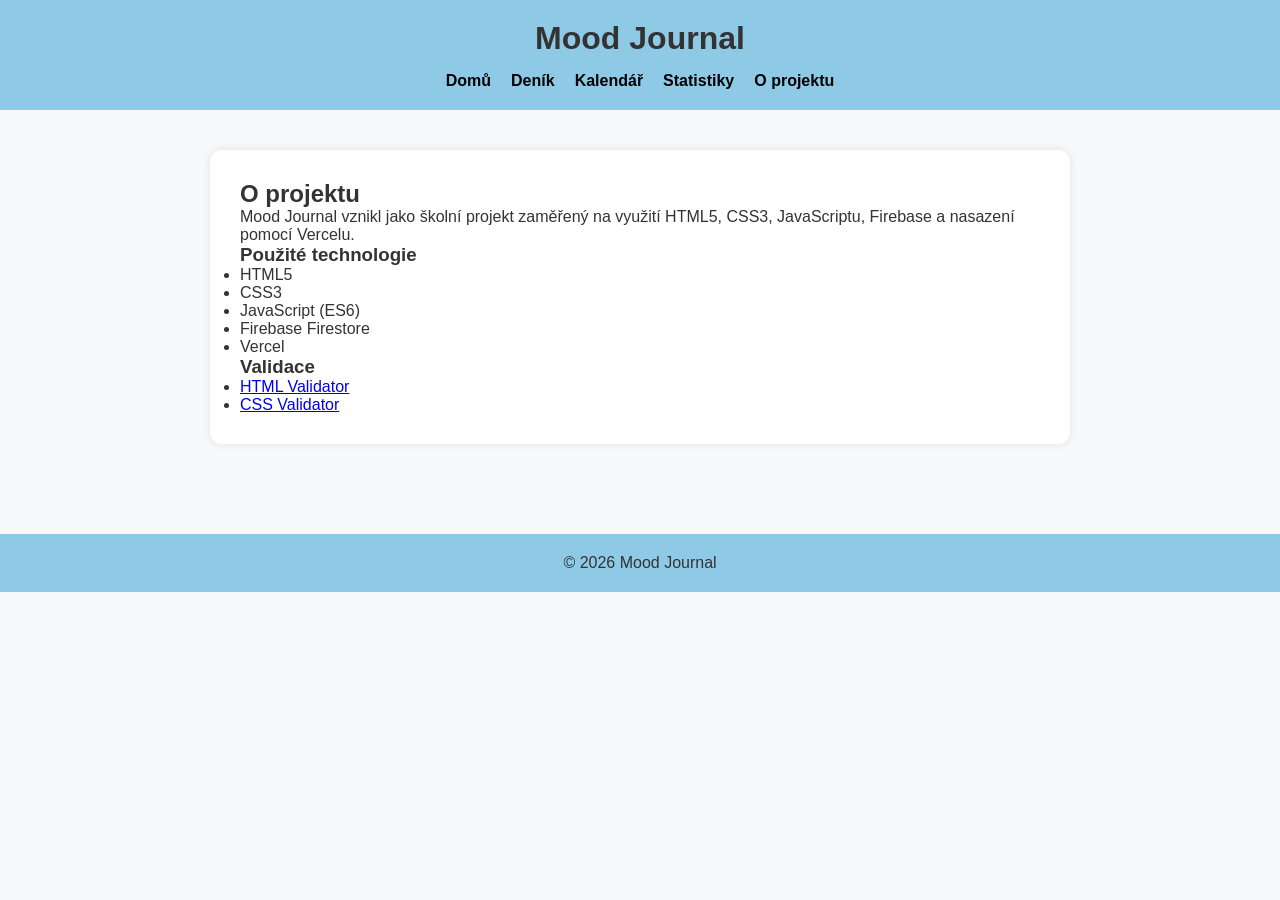
==== public/about.html @ 78370239 "mood-journal" ====
<!DOCTYPE html>
<html lang="cs">
<head>
    <meta charset="UTF-8">
    <meta name="viewport" content="width=device-width, initial-scale=1.0">
    <title>Mood Journal | O projektu</title>

    <link id="theme-style" rel="stylesheet" href="css/style-light.css">
</head>

<body>

    <header>
        <h1>Mood Journal</h1>

        <nav>
            <ul>
                <li><a href="index.html">Domů</a></li>
                <li><a href="journal.html">Deník</a></li>
                <li><a href="calendar.html">Kalendář</a></li>
                <li><a href="statistics.html">Statistiky</a></li>
                <li><a href="about.html">O projektu</a></li>
            </ul>
        </nav>
    </header>

    <main>
        <section>
            <h2>O projektu</h2>

            <p>
                Mood Journal vznikl jako školní projekt zaměřený na využití
                HTML5, CSS3, JavaScriptu, Firebase a nasazení pomocí Vercelu.
            </p>

            <h3>Použité technologie</h3>

            <ul>
                <li>HTML5</li>
                <li>CSS3</li>
                <li>JavaScript (ES6)</li>
                <li>Firebase Firestore</li>
                <li>Vercel</li>
            </ul>

            <h3>Validace</h3>

            <ul>
                <li><a href="https://validator.w3.org/" target="_blank">HTML Validator</a></li>
                <li><a href="https://jigsaw.w3.org/css-validator/" target="_blank">CSS Validator</a></li>
            </ul>

        </section>
    </main>

    <footer>
        <p>&copy; 2026 Mood Journal</p>
    </footer>

</body>
</html>
---- public/css/style-light.css ----
*{
    margin:0;
    padding:0;
    box-sizing:border-box;
}

body{
    font-family:Arial, Helvetica, sans-serif;
    background:#f8f9fa;
    color:#333;
}

header{

    background:#8ecae6;

    padding:20px;
}

header h1{

    text-align:center;

    margin-bottom:15px;
}

nav ul{

    display:flex;

    justify-content:center;

    list-style:none;

    gap:20px;
}

nav a{

    text-decoration:none;

    color:black;

    font-weight:bold;
}

main{

    max-width:900px;

    margin:auto;

    padding:40px 20px;
}

section{

    background:white;

    padding:30px;

    border-radius:12px;

    box-shadow:0 0 10px rgba(0,0,0,.1);
}

button{

    margin-top:20px;

    padding:12px 24px;

    border:none;

    border-radius:8px;

    cursor:pointer;
}

footer{

    margin-top:50px;

    text-align:center;

    padding:20px;

    background:#8ecae6;
}
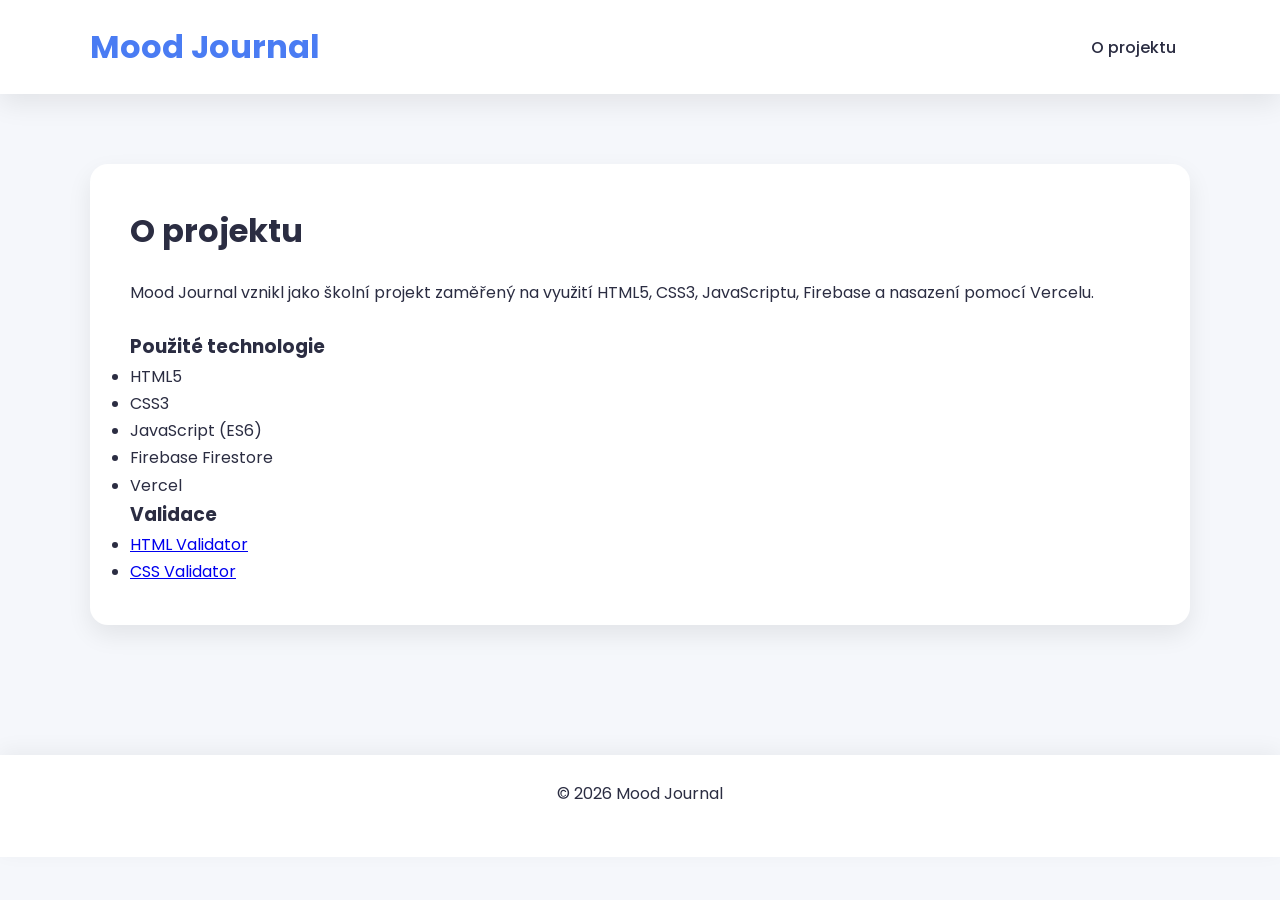
==== commit 341fd694: "html" ====
--- a/public/about.html
+++ b/public/about.html
@@ -6,31 +6,35 @@
     <title>Mood Journal | O projektu</title>
 
     <link id="theme-style" rel="stylesheet" href="css/style-light.css">
+    <link rel="preconnect" href="https://fonts.googleapis.com">
+    <link rel="preconnect" href="https://fonts.gstatic.com" crossorigin>
+    <link href="https://fonts.googleapis.com/css2?family=Poppins:wght@300;400;500;600;700&display=swap" rel="stylesheet">
 </head>
 
 <body>
 
-    <header>
-        <h1>Mood Journal</h1>
+    <header class="site-header">
+        <div class="container">
 
-        <nav>
-            <ul>
-                <li><a href="index.html">Domů</a></li>
-                <li><a href="journal.html">Deník</a></li>
-                <li><a href="calendar.html">Kalendář</a></li>
-                <li><a href="statistics.html">Statistiky</a></li>
-                <li><a href="about.html">O projektu</a></li>
-            </ul>
-        </nav>
+            <h1>Mood Journal</h1>
+
+            <nav>
+                <ul class="nav-menu">
+                    <li><a href="about.html">O projektu</a></li>
+                </ul>
+            </nav>
+
+        </div>
     </header>
 
-    <main>
+    <main class="container">
+
         <section>
             <h2>O projektu</h2>
 
             <p>
-                Mood Journal vznikl jako školní projekt zaměřený na využití
-                HTML5, CSS3, JavaScriptu, Firebase a nasazení pomocí Vercelu.
+                Mood Journal vznikl jako školní projekt zaměřený na využití HTML5,
+                CSS3, JavaScriptu, Firebase a nasazení pomocí Vercelu.
             </p>
 
             <h3>Použité technologie</h3>
@@ -46,15 +50,27 @@
             <h3>Validace</h3>
 
             <ul>
-                <li><a href="https://validator.w3.org/" target="_blank">HTML Validator</a></li>
-                <li><a href="https://jigsaw.w3.org/css-validator/" target="_blank">CSS Validator</a></li>
+                <li>
+                    <a href="https://validator.w3.org/" target="_blank">
+                        HTML Validator
+                    </a>
+                </li>
+
+                <li>
+                    <a href="https://jigsaw.w3.org/css-validator/" target="_blank">
+                        CSS Validator
+                    </a>
+                </li>
             </ul>
 
         </section>
+
     </main>
 
-    <footer>
-        <p>&copy; 2026 Mood Journal</p>
+    <footer class="site-footer">
+        <div class="container">
+            <p>&copy; 2026 Mood Journal</p>
+        </div>
     </footer>
 
 </body>
--- a/public/css/style-light.css
+++ b/public/css/style-light.css
@@ -1,89 +1,235 @@
+:root{
+
+--background:#f5f7fb;
+
+--surface:#ffffff;
+
+--primary:#7cc6fe;
+
+--secondary:#b8f2e6;
+
+--text:#2b2d42;
+
+--shadow:0 10px 25px rgba(0,0,0,.08);
+
+--radius:18px;
+
+}
+
 *{
-    margin:0;
-    padding:0;
-    box-sizing:border-box;
+
+margin:0;
+
+padding:0;
+
+box-sizing:border-box;
+
 }
 
 body{
-    font-family:Arial, Helvetica, sans-serif;
-    background:#f8f9fa;
-    color:#333;
-}
-
-header{
-
-    background:#8ecae6;
-
-    padding:20px;
-}
-
-header h1{
-
-    text-align:center;
-
-    margin-bottom:15px;
-}
-
-nav ul{
-
-    display:flex;
-
-    justify-content:center;
-
-    list-style:none;
-
-    gap:20px;
-}
-
-nav a{
-
-    text-decoration:none;
-
-    color:black;
-
-    font-weight:bold;
+
+font-family:"Poppins",sans-serif;
+
+background:var(--background);
+
+color:var(--text);
+
+line-height:1.7;
+
+}
+
+.container{
+
+width:min(1100px,90%);
+
+margin:auto;
+
+}
+
+.site-header{
+
+background:var(--surface);
+
+box-shadow:var(--shadow);
+
+position:sticky;
+
+top:0;
+
+z-index:100;
+
+}
+
+.site-header .container{
+
+display:flex;
+
+justify-content:space-between;
+
+align-items:center;
+
+padding:20px 0;
+
+}
+
+.site-header h1{
+
+font-size:2rem;
+
+color:#4a7cf3;
+
+}
+
+.nav-menu{
+
+display:flex;
+
+gap:25px;
+
+list-style:none;
+
+}
+
+.nav-menu a{
+
+text-decoration:none;
+
+font-weight:500;
+
+color:var(--text);
+
+padding:8px 14px;
+
+border-radius:12px;
+
+transition:.3s;
+
+}
+
+.nav-menu a:hover{
+
+background:var(--primary);
+
+}
+
+.active{
+
+background:var(--primary);
+
 }
 
 main{
 
-    max-width:900px;
-
-    margin:auto;
-
-    padding:40px 20px;
+padding:70px 0;
+
 }
 
 section{
 
-    background:white;
-
-    padding:30px;
-
-    border-radius:12px;
-
-    box-shadow:0 0 10px rgba(0,0,0,.1);
+background:var(--surface);
+
+padding:40px;
+
+border-radius:var(--radius);
+
+box-shadow:var(--shadow);
+
+animation:fade .7s;
+
+}
+
+h2{
+
+margin-bottom:20px;
+
+font-size:2rem;
+
+}
+
+p{
+
+margin-bottom:25px;
+
 }
 
 button{
 
-    margin-top:20px;
-
-    padding:12px 24px;
-
-    border:none;
-
-    border-radius:8px;
-
-    cursor:pointer;
-}
-
-footer{
-
-    margin-top:50px;
-
-    text-align:center;
-
-    padding:20px;
-
-    background:#8ecae6;
+background:var(--primary);
+
+border:none;
+
+padding:15px 30px;
+
+font-size:1rem;
+
+font-weight:600;
+
+border-radius:12px;
+
+cursor:pointer;
+
+transition:.3s;
+
+}
+
+button:hover{
+
+transform:translateY(-3px);
+
+box-shadow:0 10px 20px rgba(0,0,0,.15);
+
+}
+
+.site-footer{
+
+margin-top:60px;
+
+background:var(--surface);
+
+padding:25px;
+
+box-shadow:0 -5px 20px rgba(0,0,0,.05);
+
+text-align:center;
+
+}
+
+@keyframes fade{
+
+from{
+
+opacity:0;
+
+transform:translateY(20px);
+
+}
+
+to{
+
+opacity:1;
+
+transform:translateY(0);
+
+}
+
+}
+
+@media(max-width:800px){
+
+.site-header .container{
+
+flex-direction:column;
+
+}
+
+.nav-menu{
+
+flex-wrap:wrap;
+
+justify-content:center;
+
+margin-top:20px;
+
+}
+
 }
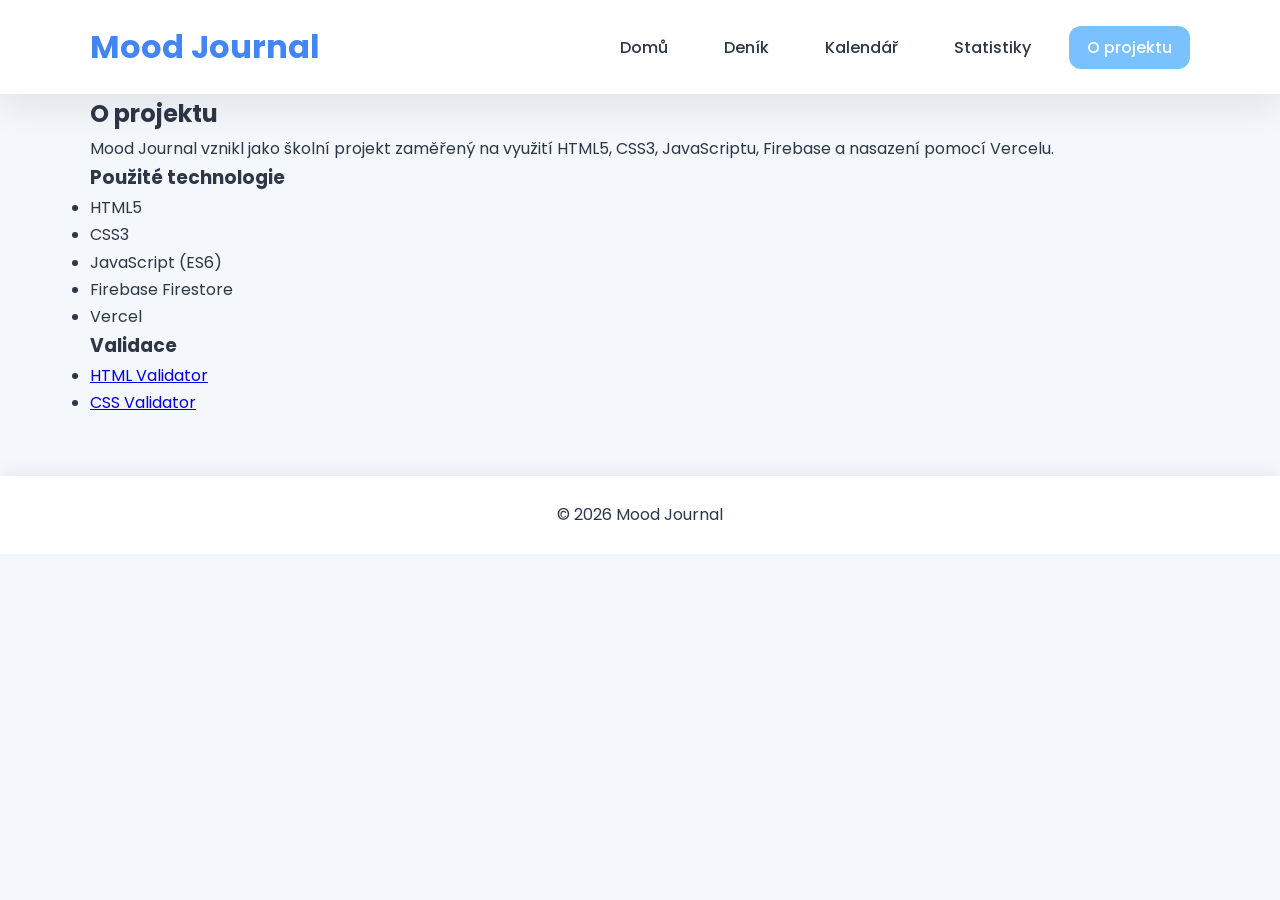
==== commit c1d1dc69: "active" ====
--- a/public/about.html
+++ b/public/about.html
@@ -20,7 +20,15 @@
 
             <nav>
                 <ul class="nav-menu">
-                    <li><a href="about.html">O projektu</a></li>
+                    <li><a href="index.html">Domů</a></li>
+
+                    <li><a href="journal.html">Deník</a></li>
+
+                    <li><a href="calendar.html">Kalendář</a></li>
+
+                    <li><a href="statistics.html">Statistiky</a></li>
+
+                    <li><a class="active" href="about.html">O projektu</a></li>
                 </ul>
             </nav>
 
--- a/public/css/style-light.css
+++ b/public/css/style-light.css
@@ -1,17 +1,11 @@
 :root{
 
---background:#f5f7fb;
-
+--background:#f4f7fb;
 --surface:#ffffff;
-
---primary:#7cc6fe;
-
---secondary:#b8f2e6;
-
---text:#2b2d42;
-
---shadow:0 10px 25px rgba(0,0,0,.08);
-
+--primary:#79c2ff;
+--secondary:#d7f3ff;
+--text:#2d3748;
+--shadow:0 15px 35px rgba(0,0,0,.08);
 --radius:18px;
 
 }
@@ -19,9 +13,7 @@
 *{
 
 margin:0;
-
 padding:0;
-
 box-sizing:border-box;
 
 }
@@ -29,11 +21,8 @@
 body{
 
 font-family:"Poppins",sans-serif;
-
 background:var(--background);
-
 color:var(--text);
-
 line-height:1.7;
 
 }
@@ -41,21 +30,16 @@
 .container{
 
 width:min(1100px,90%);
-
 margin:auto;
 
 }
 
 .site-header{
 
-background:var(--surface);
-
-box-shadow:var(--shadow);
-
+background:white;
+box-shadow:var(--shadow);
 position:sticky;
-
 top:0;
-
 z-index:100;
 
 }
@@ -63,29 +47,23 @@
 .site-header .container{
 
 display:flex;
-
 justify-content:space-between;
-
 align-items:center;
-
 padding:20px 0;
 
 }
 
 .site-header h1{
 
+color:#4285f4;
 font-size:2rem;
 
-color:#4a7cf3;
-
 }
 
 .nav-menu{
 
 display:flex;
-
-gap:25px;
-
+gap:20px;
 list-style:none;
 
 }
@@ -93,143 +71,296 @@
 .nav-menu a{
 
 text-decoration:none;
-
+color:var(--text);
 font-weight:500;
-
-color:var(--text);
-
-padding:8px 14px;
-
+padding:10px 18px;
 border-radius:12px;
-
 transition:.3s;
 
 }
 
 .nav-menu a:hover{
 
+background:var(--secondary);
+
+}
+
+.active{
+
 background:var(--primary);
-
-}
-
-.active{
+color:white !important;
+
+}
+
+.hero{
+
+display:grid;
+grid-template-columns:2fr 1fr;
+gap:40px;
+align-items:center;
+margin-top:60px;
+background:white;
+padding:60px;
+border-radius:var(--radius);
+box-shadow:var(--shadow);
+
+}
+
+.hero h2{
+
+font-size:3rem;
+margin-bottom:20px;
+
+}
+
+.hero p{
+
+font-size:1.1rem;
+margin-bottom:30px;
+
+}
+
+.hero button{
 
 background:var(--primary);
-
-}
-
-main{
-
-padding:70px 0;
-
-}
-
-section{
-
-background:var(--surface);
-
-padding:40px;
-
+color:white;
+border:none;
+padding:16px 30px;
+border-radius:12px;
+font-size:1rem;
+font-weight:600;
+cursor:pointer;
+transition:.3s;
+
+}
+
+.hero button:hover{
+
+transform:translateY(-4px);
+
+}
+
+.hero-emoji{
+
+font-size:9rem;
+text-align:center;
+
+}
+
+.features{
+
+display:grid;
+grid-template-columns:repeat(3,1fr);
+gap:30px;
+margin-top:50px;
+
+}
+
+.card{
+
+background:white;
+padding:35px;
 border-radius:var(--radius);
-
-box-shadow:var(--shadow);
-
-animation:fade .7s;
-
-}
-
-h2{
+box-shadow:var(--shadow);
+transition:.3s;
+
+}
+
+.card:hover{
+
+transform:translateY(-8px);
+
+}
+
+.card h3{
+
+margin-bottom:15px;
+
+}
+
+.site-footer{
+
+margin-top:60px;
+background:white;
+padding:25px;
+text-align:center;
+box-shadow:0 -5px 15px rgba(0,0,0,.05);
+
+}
+
+@media(max-width:900px){
+
+.hero{
+
+grid-template-columns:1fr;
+text-align:center;
+
+}
+
+.features{
+
+grid-template-columns:1fr;
+
+}
+
+.site-header .container{
+
+flex-direction:column;
+
+}
+
+.nav-menu{
+
+margin-top:20px;
+flex-wrap:wrap;
+justify-content:center;
+
+}
+
+.hero h2{
+
+font-size:2.2rem;
+
+}
+
+.hero-emoji{
+
+font-size:6rem;
+
+}
+
+}
+/* ---------- JOURNAL ---------- */
+
+.journal-page{
+
+background:white;
+
+padding:45px;
+
+border-radius:18px;
+
+box-shadow:var(--shadow);
+
+}
+
+.journal-page h2{
+
+margin-bottom:25px;
+
+}
+
+#journalForm{
+
+display:flex;
+
+flex-direction:column;
+
+gap:18px;
+
+}
+
+.mood-selector{
+
+display:flex;
+
+justify-content:center;
+
+gap:12px;
 
 margin-bottom:20px;
 
-font-size:2rem;
-
-}
-
-p{
-
-margin-bottom:25px;
-
-}
-
-button{
-
-background:var(--primary);
+}
+
+.mood-btn{
+
+width:60px;
+
+height:60px;
+
+font-size:1.8rem;
 
 border:none;
 
-padding:15px 30px;
+background:#eef5ff;
+
+border-radius:15px;
+
+cursor:pointer;
+
+transition:.3s;
+
+}
+
+.mood-btn:hover{
+
+transform:scale(1.1);
+
+background:#cde9ff;
+
+}
+
+input,
+
+textarea{
+
+padding:14px;
+
+border:1px solid #ddd;
+
+border-radius:12px;
+
+font-family:Poppins,sans-serif;
 
 font-size:1rem;
 
-font-weight:600;
-
-border-radius:12px;
-
-cursor:pointer;
-
-transition:.3s;
-
-}
-
-button:hover{
-
-transform:translateY(-3px);
+}
+
+textarea{
+
+resize:vertical;
+
+min-height:160px;
+
+}
+
+.entries{
+
+margin-top:50px;
+
+}
+
+.entry-card{
+
+background:white;
+
+padding:25px;
+
+margin-top:20px;
+
+border-radius:18px;
+
+box-shadow:var(--shadow);
+
+}
+
+.entry-date{
+
+font-size:.9rem;
+
+color:#777;
+
+margin:10px 0;
+
+}
+.selected{
+
+background:var(--primary) !important;
+
+color:white;
+
+transform:scale(1.15);
 
 box-shadow:0 10px 20px rgba(0,0,0,.15);
 
-}
-
-.site-footer{
-
-margin-top:60px;
-
-background:var(--surface);
-
-padding:25px;
-
-box-shadow:0 -5px 20px rgba(0,0,0,.05);
-
-text-align:center;
-
-}
-
-@keyframes fade{
-
-from{
-
-opacity:0;
-
-transform:translateY(20px);
-
-}
-
-to{
-
-opacity:1;
-
-transform:translateY(0);
-
-}
-
-}
-
-@media(max-width:800px){
-
-.site-header .container{
-
-flex-direction:column;
-
-}
-
-.nav-menu{
-
-flex-wrap:wrap;
-
-justify-content:center;
-
-margin-top:20px;
-
-}
-
 }
